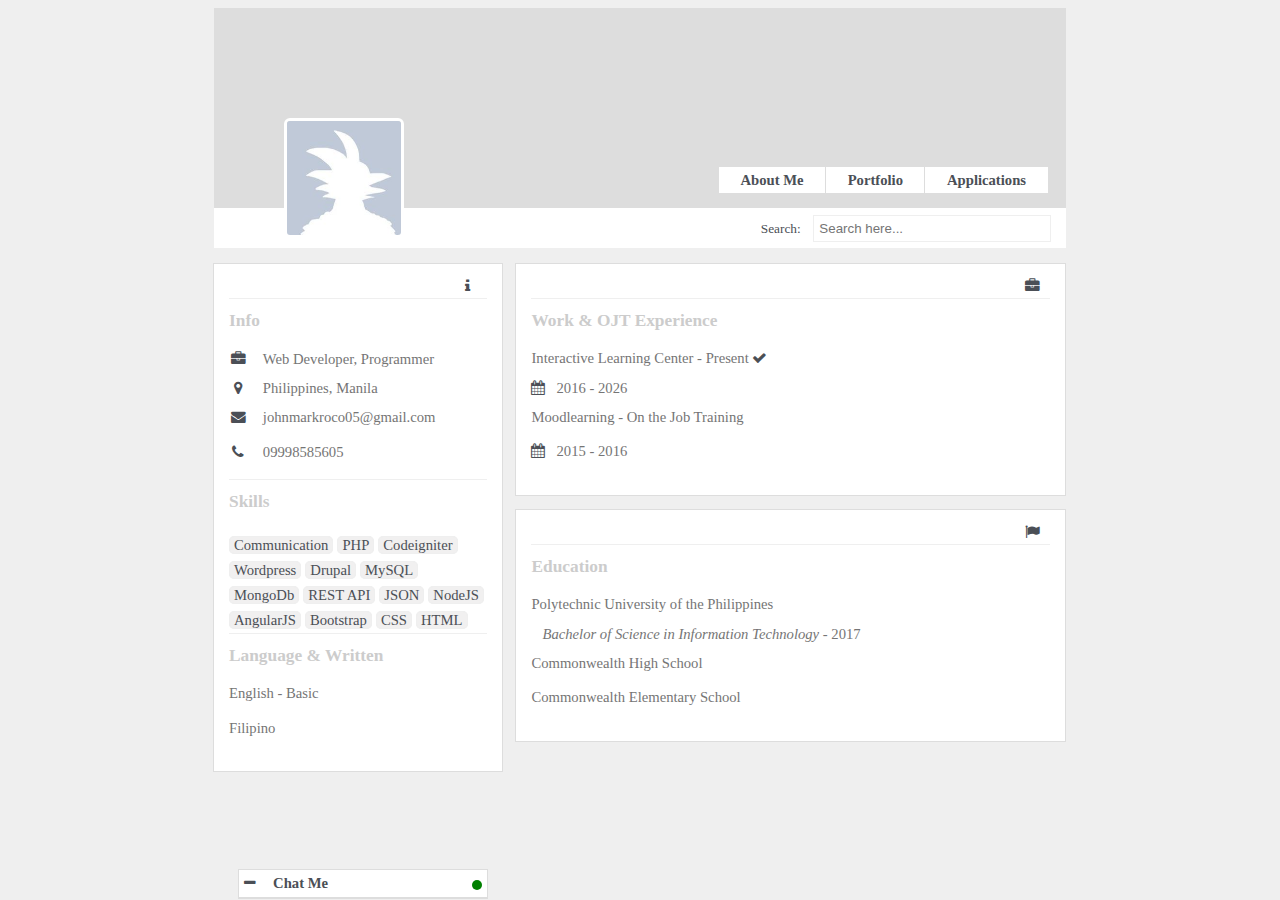
==== index.html @ 1b73784f "Updated files" ====
<!-- 
Project Started: 10/03/2017
-->
<html ng-app="portfolio2017">
    <head>
        <title>ng-JMR</title>
        <link href="assets/css/main.css" rel="stylesheet" >
        <link href="assets/font/css/font-awesome.min.css" rel="stylesheet">
        <script src="assets/lib/angular.min.js"></script>
        <script src="assets/lib/angular-route.min.js"></script>
        <script src="assets/lib/angular-resource.min.js"></script>
        <script src="assets/lib/angular-animate.min.js"></script>
        <meta name="viewport" content="width=device-width, initial-scale=1.0">
    </head>
    <body>
        <div id="container">
            <div id="cover-photo">
                <div class="profile-picture">
                    <img src="assets/img/profile-picture.jpg"></img>
                </div>
                <ul class="menu">
                    <li><a href="#!/about-me">About Me</a></li>
                    <li><a href="#!/portfolio">Portfolio</a></li>
                    <li><a href="#!/apps">Applications</a></li>
                </ul>
            </div>
            <div class="menu-search">
                <span><a>Search:</a><input type="text" placeholder="Search here..." ng-model="searchHere"/></span>
            </div>
            <div class="column column1">
                <div class="card card-one">
                    <div class="card-head">
                        <span><i class="fa fa-info card-action" aria-hidden="true"></i></span>
                    </div>
                    <div class="card-item">
                        <p class="card-item-title">Info</p>
                        <p><i class="fa fa-briefcase fa-fw" aria-hidden="true"></i>Web Developer, Programmer</p>
                        <p><i class="fa fa-map-marker fa-fw" aria-hidden="true"></i>Philippines, Manila</p>
                        <p><i class="fa fa-envelope fa-fw" aria-hidden="true"></i>johnmarkroco05@gmail.com</p>
                        <p><i class="fa fa-phone fa-fw" aria-hidden="true"></i>09998585605</p>
                    </div>
                    <div class="card-item">
                        <p class="card-item-title">Skills</p>
                        <span class="tag">Communication</span>
                        <span class="tag">PHP</span>
                        <span class="tag">Codeigniter</span>
                        <span class="tag">Wordpress</span>
                        <span class="tag">Drupal</span>
                        <span class="tag">MySQL</span>
                        <span class="tag">MongoDb</span>
                        <span class="tag">REST API</span>
                        <span class="tag">JSON</span>
                        <span class="tag">NodeJS</span>
                        <span class="tag">AngularJS</span>
                        <span class="tag">Bootstrap</span>
                        <span class="tag">CSS</span>
                        <span class="tag">HTML</span>
                    </div>
                    <div class="card-item">
                        <p class="card-item-title">Language & Written</p>
                        <p>English - Basic</p>
                        <p>Filipino</p>
                    </div>        
                </div>
                <!-- <span class="btn btn-success btn-admin-edit" >Login</span> -->
            </div>

            <div ng-view></div>
            <!-- <admin-panel></admin-panel> -->
            <chat-box></chat-box>
        </div>
    </body>
    <script src="app.js"></script>
    <script src="app.config.js"></script>
    <script src="client/services/imagelist.service.js"></script>
    <script src="client/services/appslist.service.js"></script>
    <script src="client/services/pagination.service.js"></script>
    <script src="client/about-me/about-me.controller.js"></script>
    <script src="client/portfolio/portfolio.controller.js"></script>
    <script src="client/apps/apps.controller.js"></script>
    <script src="client/component/chatbox/chatbox.service.js"></script>
    <script src="client/component/chatbox/chatbox.component.js"></script>
    <script src="client/component/chatbox/chatbox.service.js"></script>
    <script src="client/component/admin-panel/admin-panel.component.js"></script>
</html>
---- assets/css/main.css ----
/*
* MAIN
* * * * * * */
* {
    box-sizing: border-box;
}
.fa {
    color: #4b4f56;
    display: block;
    text-align: center;
    margin-right: 15px;
    width: 10px;
}
h3 {
    font-family: tahoma;
    color: #ccc;
    font-size: 13pt;
    font-weight: 600;
}
p, a, li, span, .texts{
    font-family: tahoma;
    font-size: 11pt;
    color: #757575;
}
body {
    background-color: #efefef;
}
#container {
    width: 852px;
    height: 100%;
    margin: 0 auto;
}
span.tag {
    border: 1px solid #efefef;
    border-radius: 5px;
    padding: 0px 4px;
    background-color: #f1f0f0;
    color: #4b4f56;
    line-height: 25px;
}
span.tag:hover{
    background-color: #ddd;
}
/*
* HEADER
* * * * * * */
#cover-photo {
    height: 200px;
    background-color: #ddd;
    position: relative;
}
.menu li{
    box-sizing: content-box;
    display: inline-block;
    border: 1.5px solid #ddd;
    margin: -3px;
}
.menu li a{
    display: block;
    padding: 0.3em 1.5em;
    background-color: #fff;
    font-size: 11pt;
    color: #4b4f56;
    font-weight: 600;
    text-decoration: none;
}
.menu li a:hover {
    background-color: #f1f0f0;
    cursor: pointer;
}
ul.menu {
    position: absolute;
    bottom: 1;
    right: 20;
    float: right;
}
.profile-picture img {
    z-index: 1;
    float: left;
    height: 120px;
    width: 120px;
    border-radius: 5% 5%;
    border: 3px solid #fff;
    position: absolute;
    bottom: -30;
    left: 70;
}
.menu-search {
    background-color: #fff;
    height: 40px;
}
.menu-search span {
    float: right;
    display: block;
    padding: 0.5em 1em;
}
.menu-search span a {
    padding: 0.4em .8em;
    /* border: 1px solid #efefef; */
    margin-right: 2px;
    font-size: 10pt;
    color: #4b4f56;
}
.menu-search span a:hover {
    background-color: #f1f0f0;
    cursor: pointer;
}
.menu-search span input {
    border: 1px solid #efefef;
    width: 238px;
    padding: 5px;
}
/*
* COLUMN
* * * * * * */
.column1 {
    /* width: 33%; */
    float: left;
}
.column2 {
    width: 64.5%;
    float: right;
}
/*
* CARD
* * * * * * */
.card .card-head {
    border-bottom: 1px solid #efefef;
    width: auto;
    height: 20px;
}
.card .card-action {
    float:right;
}
#container .card {
    border: 1px solid #ddd;
    background-color: #fff;
    padding: 15px;
    margin: 15px;
    margin-left: -1px;
    margin-right: -1px;
    margin-bottom: 0px;
    display: block;
}
/* #container .card li {
    list-style: none;
} */
#container .card-one {
    width: 290px;
    /* float: left; temporary fix for dynamic cards */
}
#container .card-two {
    margin-top: 0px; /*temporary fix for alignment cards*/
    margin-bottom: 13px;
    width: 551px;
    clear: right;
}
#container .card-three {
    width: 233px; 
    height: 233px;
    margin-right: 15px;
    display: inline-block;
}
#container .card-three img{
    /* width: inherit;
    height: inherit; */
}
/*
* CARD ITEM
* * * * * * */
.card-item {
    border-bottom: 1px solid #efefef; 
    padding: 0px;
    margin: 0px;
}
.card-item-title {
    color: #ccc;
    font-size: 13pt;
    font-weight: 600;
    margin-top: 8px;
}
.card-item p {
    line-height: 1em;
}
.card-item p:last-child, .card-item p:first-child {
    padding: 5px 0px;
}
.card-item:last-child {
    border-bottom: 1px solid #fff; 
}
/*
* ROW TITLE
* * * * * * */
.row-title {
    /* height: 20px; */
    text-align: center;
    margin-bottom: 12px;
}
/*
* PORTFOLIO
* * * * * * */
.portfolio-nav .nav:hover {
    background-color: #f1f0f0;
    cursor: pointer;
}
.portfolio-nav .prev {
    margin-right: 5px;
}
.portfolio-nav {
    height: auto;
}
.portfolio-nav .next, .portfolio-nav .prev, .portfolio-nav .cat {
    padding: 4px 6px;
    background-color: #fff;
    color: #757575;
    border: 1px solid #ddd; 
    font-size: 10pt;
    display: inline-block;
    /* margin-bottom: 0px; */
    margin-right: 5px;
}
/*
*PAGINATION
*/
.paginate{
    margin-top: -2.5px;
    text-align: center;
}
.paginate li.page:hover {
    background-color: #f1f0f0;
    cursor: pointer;
}
.paginate li.active {
    background-color: #f1f0f0;
}
.paginate li.disabled {
    cursor: not-allowed;
    opacity: 0.6;
}
.paginate .page {
    padding: 4px 6px;
    background-color: #fff;
    color: #757575;
    border: 1px solid #ddd; 
    font-size: 10pt;
    display: inline-block;
    margin: 0 -3px;
}
/*
*POST
* * * * */
.post {
    display: inline-block;
}
.post-date, .post-date .fa-calendar {
    margin-top: -15px;
    font-size: 10pt;
    color: #ccc;
    /* line-height: .1em; */
}
.post-image {
    height: 150px;
    width: 150px;
    margin-right: 5px;
}
.post-title {
    margin-top: 8px;
}
.post-excerpt {
    width: 350px;
    line-height: 1.4em !important;
    overflow-wrap: break-word;
    margin: 0px;
    margin-top: -10px;
    float: right;
}
/* .post-excerpt {
} */
/*
* CHATBOX
* * * * * * */
.chatbox {
    position: fixed;
    bottom: 1;
    left: 18.6%;
    z-index: 10;
    width: 250px;
    height: 280px;
    background-color: #fff;
    border: 1px solid #ddd;
}
.chatbox-nav {
    border-bottom: 1px solid #ddd;
}
.chatbox-nav span {
    padding: 5px;
    display: inline-block;
    font-weight: 600;
    color: #4b4f56;
}
.chatbox-nav .dot {
    border-radius: 50%;
    height: 0.1px;
    width: 0.1px;
    background-color: green;
    float: right;
    margin-top: 10px;
    margin-right: 5px;
}
.chatbox-body textarea {
    width: 100%;
    height: 50px;
    border-left: 1px solid #fff;
    border-right: 1px solid #fff;
    border-bottom: 1px solid #fff;
    border-top: 1px solid #ddd;
    position: absolute;
    bottom: 1;
    overflow: hidden;
}
.chatbox-content {
    height: 200px;
    width:100%;
    background-color: #fff;
    overflow-y: scroll;
    overflow-x: hidden;
}
.chatbox-content .texts {
    font-family: tahoma;
    font-size: 10pt;
    padding: 10px;
    overflow-wrap: break-word;
    border: 1px solid #efefef;
    margin-bottom: 5px;
    display: block;
}
.chatbox-content .response {
    background-color: #f1f0f0;
    margin-right: 15px;
    margin-left: 3px;
    border-radius: 25px 10px 10px 25px;
}
.chatbox-content .sent {
    background-color: #c0c9d8;
    margin-left: 15px;
    margin-right: 3px;
    border-radius: 10px 25px 25px 10px;
}
@keyframes closeChat{
    from{
        height: 280px;
    }
    to {
        height: auto;
    }
}
.close{
    animation: 0.5s closeChat;
}
/*
*ANIMATIONS
* * * * * */
.fade {
    -webkit-animation-name: fade;
    -webkit-animation-duration: 3s;
    animation-name: fade;
    animation-duration: 3s;
}
@-webkit-keyframes fade {
    from{opacity: 4;}
    to{opacity: 1;}
}
@keyframes fade {
    from{opacity: 4;}
    to{opacity: 1;}
}
/*
*Buttons
* * * * * */
span.btn {
    position: relative;
    text-align: center;
    margin-top: 10px;
    display: block;
    padding: 4px 6px;
    float: left;
    border-radius: 2px;
    cursor: pointer;
}
span.btn-success {
    color: #fff;
    background-color: #c0c9d8;
}
/*
* Admin Panel
*/
.admin-panel {
    /* height: 500px; */
    height: auto;
    width: 700px;
    background-color: #fff;
    border: 1px solid #efefef;
    z-index: 11;
    position: fixed;
    top: 10%;
    right: 24%;
}
.panel-menu {
    position: absolute;
    left: -6px;
    top: -50px;
    padding: 5px;
}
.panel-menu a {
    cursor: pointer;
    text-decoration: none;
}
.panel-menu li {
    display: inline-block;
    padding: 5px;
    border: 1px solid #efef;
    border-bottom: #fff;
    border-radius: 3px 3px 0px 0px;
    background-color: #fff;
}
.panel-body{
    margin: 10px;
    border: 1px dashed #ccc;
    height: inherit;
    /* width: 100%; */
}
/*
* Forms, Inputs
*/
.form-input{
    width: 50%;
    border: 1px solid #ccc;
}
.form-column-left {
    /* display: inline-block; */
    float: left;
    width: 50%;
    /* display: block; */
    position: relative;
}
.form-column-right {
    float: right;
    width: 50%;
    /* display: block; */
    position: relative;
}
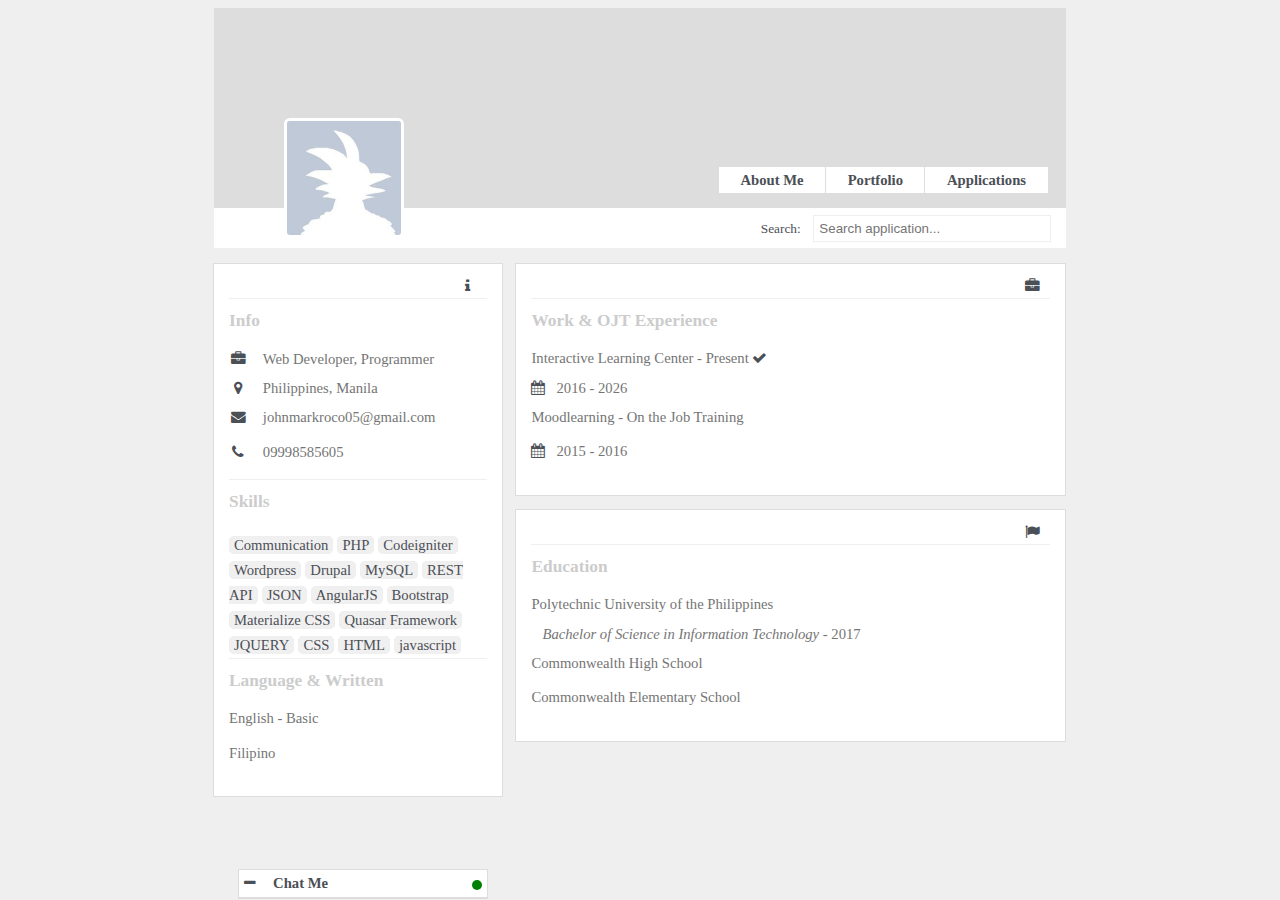
==== commit 73d6c0fd: "change search placeholder" ====
--- a/index.html
+++ b/index.html
@@ -25,7 +25,7 @@
                 </ul>
             </div>
             <div class="menu-search">
-                <span><a>Search:</a><input type="text" placeholder="Search here..." ng-model="searchHere"/></span>
+                <span><a>Search:</a><input type="text" placeholder="Search application..." ng-model="searchHere"/></span>
             </div>
             <div class="column column1">
                 <div class="card card-one">
@@ -47,14 +47,18 @@
                         <span class="tag">Wordpress</span>
                         <span class="tag">Drupal</span>
                         <span class="tag">MySQL</span>
-                        <span class="tag">MongoDb</span>
+                        <!-- span class="tag">MongoDb</span -->
                         <span class="tag">REST API</span>
                         <span class="tag">JSON</span>
-                        <span class="tag">NodeJS</span>
+                        <!-- span class="tag">NodeJS</span -->
                         <span class="tag">AngularJS</span>
                         <span class="tag">Bootstrap</span>
+						<span class="tag">Materialize CSS</span>
+						<span class="tag">Quasar Framework</span>
+						<span class="tag">JQUERY</span>
                         <span class="tag">CSS</span>
                         <span class="tag">HTML</span>
+						<span class="tag">javascript</span>
                     </div>
                     <div class="card-item">
                         <p class="card-item-title">Language & Written</p>
@@ -82,4 +86,4 @@
     <script src="client/component/chatbox/chatbox.component.js"></script>
     <script src="client/component/chatbox/chatbox.service.js"></script>
     <script src="client/component/admin-panel/admin-panel.component.js"></script>
-</html>+</html>
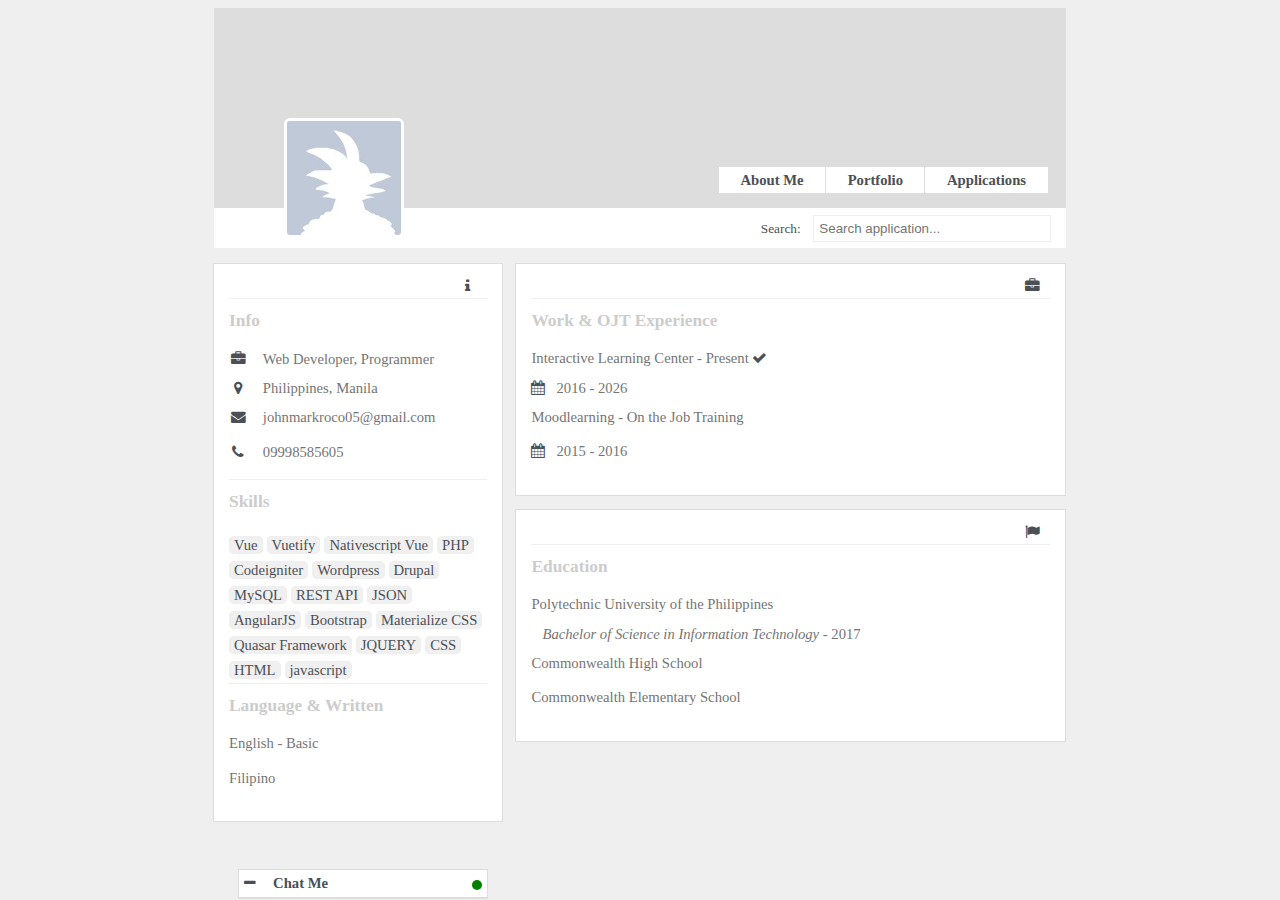
==== commit 1fb3063f: "Update index.html" ====
--- a/index.html
+++ b/index.html
@@ -11,6 +11,7 @@
         <script src="assets/lib/angular-resource.min.js"></script>
         <script src="assets/lib/angular-animate.min.js"></script>
         <meta name="viewport" content="width=device-width, initial-scale=1.0">
+		<meta http-equiv="Access-Control-Allow-Origin" content="*">
     </head>
     <body>
         <div id="container">
@@ -41,7 +42,9 @@
                     </div>
                     <div class="card-item">
                         <p class="card-item-title">Skills</p>
-                        <span class="tag">Communication</span>
+                        <span class="tag">Vue</span>
+			<span class="tag">Vuetify</span>
+			<span class="tag">Nativescript Vue</span>
                         <span class="tag">PHP</span>
                         <span class="tag">Codeigniter</span>
                         <span class="tag">Wordpress</span>
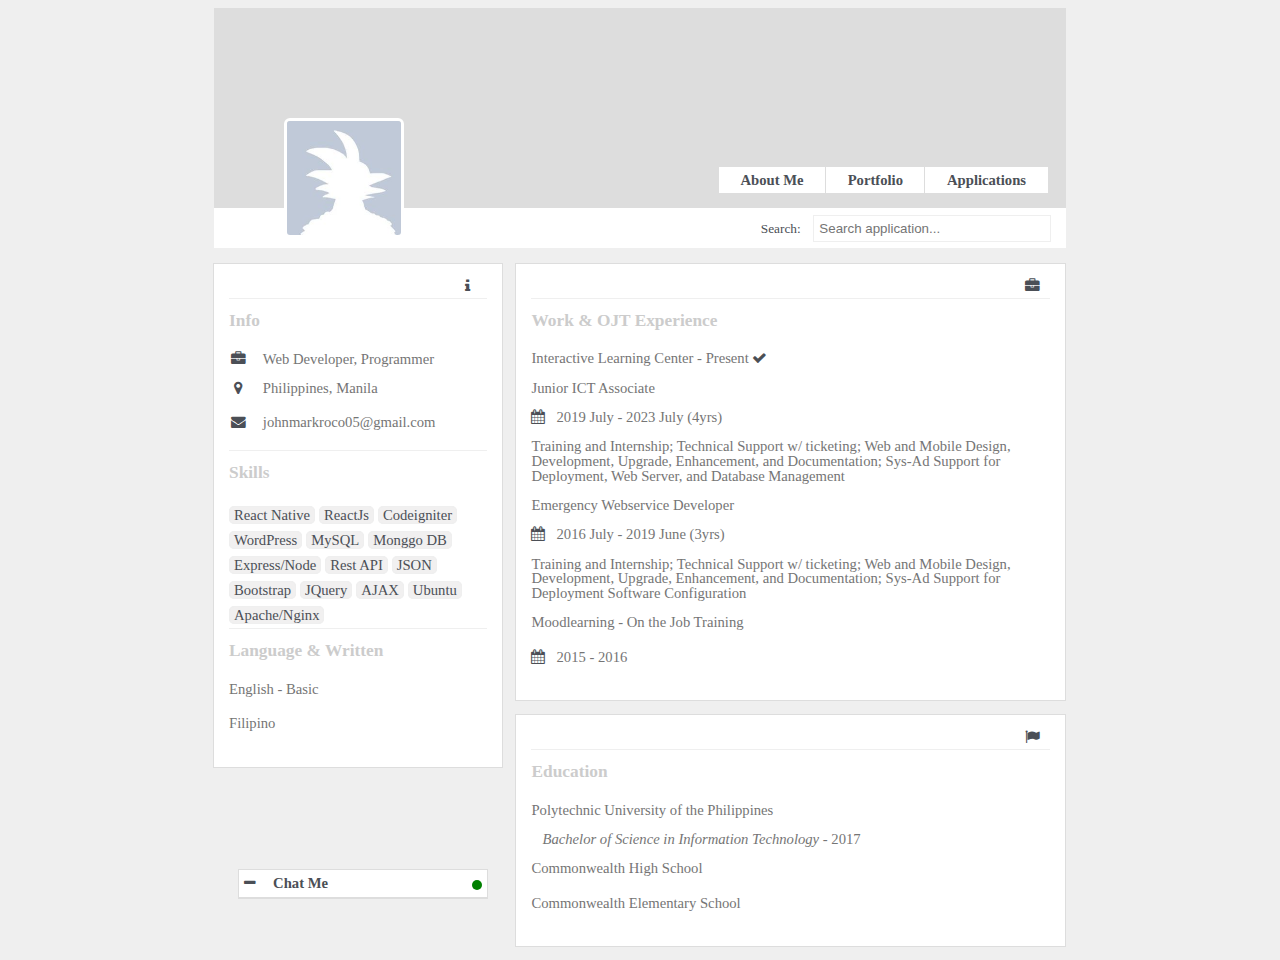
==== commit d51f8cdd: "Update index.html" ====
--- a/index.html
+++ b/index.html
@@ -38,30 +38,24 @@
                         <p><i class="fa fa-briefcase fa-fw" aria-hidden="true"></i>Web Developer, Programmer</p>
                         <p><i class="fa fa-map-marker fa-fw" aria-hidden="true"></i>Philippines, Manila</p>
                         <p><i class="fa fa-envelope fa-fw" aria-hidden="true"></i>johnmarkroco05@gmail.com</p>
-                        <p><i class="fa fa-phone fa-fw" aria-hidden="true"></i>09998585605</p>
+                        <!-- p><i class="fa fa-phone fa-fw" aria-hidden="true"></i>09998585605</p -->
                     </div>
                     <div class="card-item">
                         <p class="card-item-title">Skills</p>
-                        <span class="tag">Vue</span>
-			<span class="tag">Vuetify</span>
-			<span class="tag">Nativescript Vue</span>
-                        <span class="tag">PHP</span>
+                        <span class="tag">React Native</span>
+			<span class="tag">ReactJs</span>
                         <span class="tag">Codeigniter</span>
-                        <span class="tag">Wordpress</span>
-                        <span class="tag">Drupal</span>
+                        <span class="tag">WordPress</span>
                         <span class="tag">MySQL</span>
-                        <!-- span class="tag">MongoDb</span -->
-                        <span class="tag">REST API</span>
+			<span class="tag">Monggo DB</span>
+			<span class="tag">Express/Node</span> 
+                        <span class="tag">Rest API</span>
                         <span class="tag">JSON</span>
-                        <!-- span class="tag">NodeJS</span -->
-                        <span class="tag">AngularJS</span>
                         <span class="tag">Bootstrap</span>
-						<span class="tag">Materialize CSS</span>
-						<span class="tag">Quasar Framework</span>
-						<span class="tag">JQUERY</span>
-                        <span class="tag">CSS</span>
-                        <span class="tag">HTML</span>
-						<span class="tag">javascript</span>
+			<span class="tag">JQuery</span>
+			<span class="tag">AJAX</span>
+			<span class="tag">Ubuntu</span>
+			<span class="tag">Apache/Nginx</span>
                     </div>
                     <div class="card-item">
                         <p class="card-item-title">Language & Written</p>
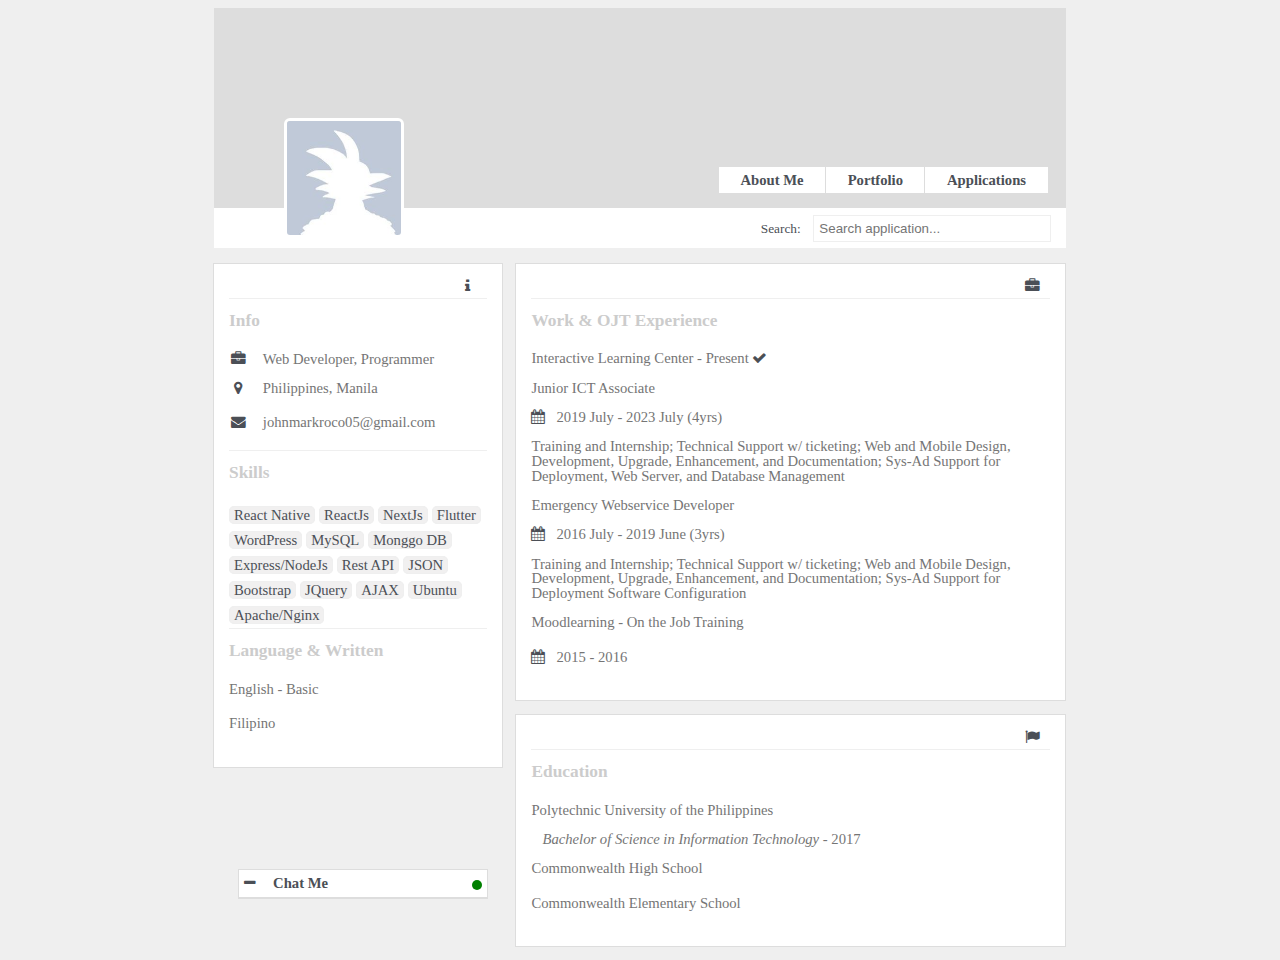
==== commit 2fb00389: "Update index.html" ====
--- a/index.html
+++ b/index.html
@@ -44,11 +44,12 @@
                         <p class="card-item-title">Skills</p>
                         <span class="tag">React Native</span>
 			<span class="tag">ReactJs</span>
-                        <span class="tag">Codeigniter</span>
+			<span class="tag">NextJs</span>
+			<span class="tag">Flutter</span>
                         <span class="tag">WordPress</span>
                         <span class="tag">MySQL</span>
 			<span class="tag">Monggo DB</span>
-			<span class="tag">Express/Node</span> 
+			<span class="tag">Express/NodeJs</span> 
                         <span class="tag">Rest API</span>
                         <span class="tag">JSON</span>
                         <span class="tag">Bootstrap</span>
